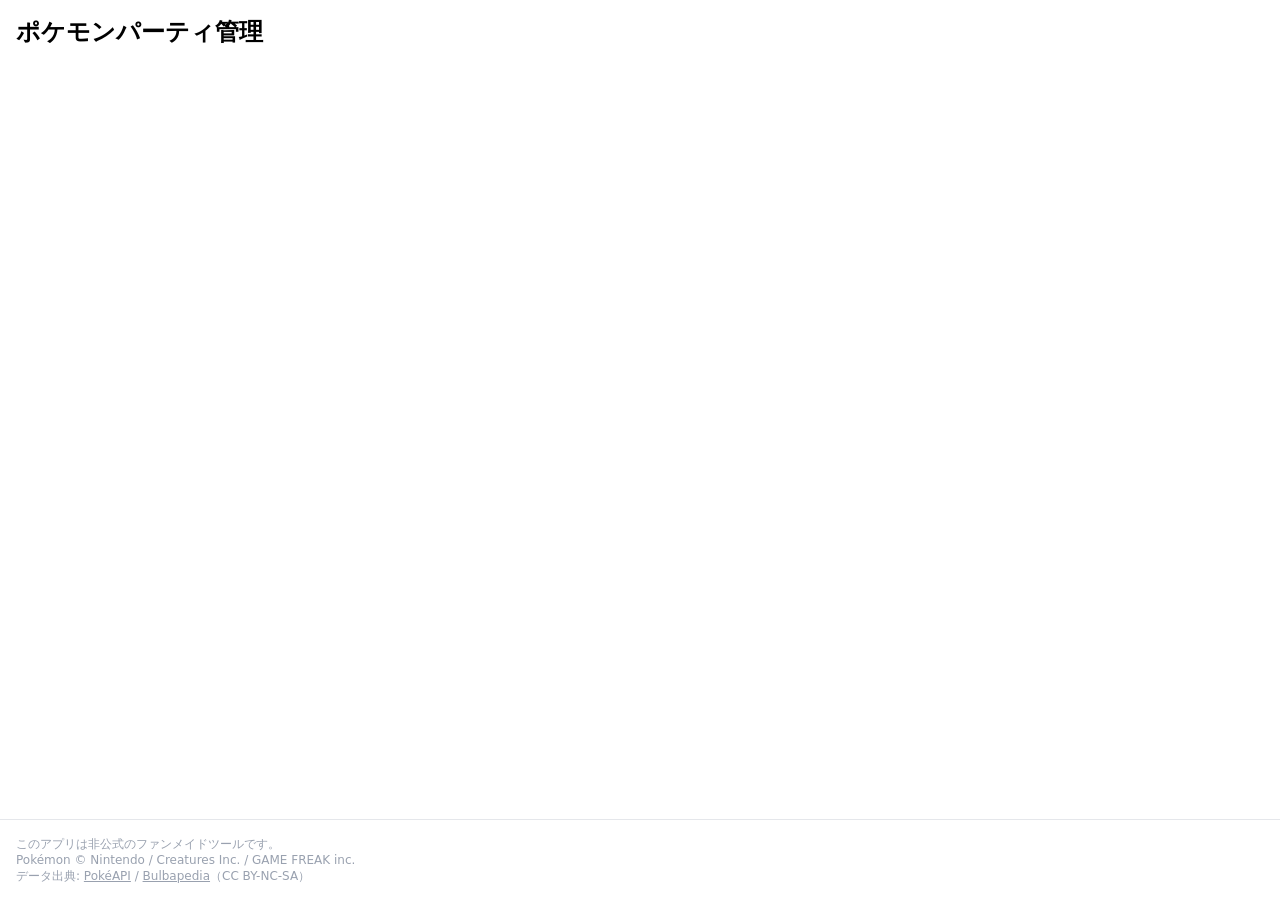
==== index.html @ 891cd475 "Initial deploy: SvelteKit hello world + credit footer Co-Authored-By: Claude Sonnet 4.6 <noreply@ant" ====
<!doctype html>
<html lang="ja">
  <head>
    <meta charset="utf-8" />
    <link rel="icon" href="./favicon.png" />
    <meta name="viewport" content="width=device-width, initial-scale=1" />
    <link href="./_app/immutable/entry/start.Ca8n5H7w.js" rel="modulepreload">
		<link href="./_app/immutable/chunks/Bm3f6hQY.js" rel="modulepreload">
		<link href="./_app/immutable/chunks/BoyJjPm4.js" rel="modulepreload">
		<link href="./_app/immutable/chunks/BoLmkAbQ.js" rel="modulepreload">
		<link href="./_app/immutable/entry/app.BI3iwp5c.js" rel="modulepreload">
		<link href="./_app/immutable/chunks/DohWRPg2.js" rel="modulepreload">
		<link href="./_app/immutable/chunks/BWHhM1iE.js" rel="modulepreload">
		<link href="./_app/immutable/chunks/CtkE3022.js" rel="modulepreload">
		<link href="./_app/immutable/nodes/0.BMDrkepd.js" rel="modulepreload">
		<link href="./_app/immutable/nodes/2.Blhw8wMN.js" rel="modulepreload">
		
		<link href="./_app/immutable/assets/0.DKjUHxlL.css" rel="stylesheet">
  </head>
  <body data-sveltekit-preload-data="hover">
    <div style="display: contents"><!--[--><!--[0--><!--[--><div class="min-h-screen flex flex-col"><main class="flex-1"><!--[--><h1 class="text-2xl font-bold p-4">ポケモンパーティ管理</h1><!--]--><!----></main> <footer class="text-xs text-gray-400 p-4 border-t border-gray-200"><p>このアプリは非公式のファンメイドツールです。</p> <p>Pokémon © Nintendo / Creatures Inc. / GAME FREAK inc.</p> <p>データ出典: <a href="https://pokeapi.co" class="underline">PokéAPI</a> / <a href="https://bulbapedia.bulbagarden.net" class="underline">Bulbapedia</a>（CC BY-NC-SA）</p></footer></div><!--]--><!--]--> <!--[-1--><!--]--><!--]-->
			
			<script>
				{
					__sveltekit_1j7okwh = {
						base: new URL(".", location).pathname.slice(0, -1),
						assets: "/pokemon-party"
					};

					const element = document.currentScript.parentElement;

					Promise.all([
						import("./_app/immutable/entry/start.Ca8n5H7w.js"),
						import("./_app/immutable/entry/app.BI3iwp5c.js")
					]).then(([kit, app]) => {
						kit.start(app, element, {
							node_ids: [0, 2],
							data: [null,null],
							form: null,
							error: null
						});
					});
				}
			</script>
		</div>
  </body>
</html>
---- _app/immutable/assets/0.DKjUHxlL.css ----
/*! tailwindcss v4.3.0 | MIT License | https://tailwindcss.com */@layer properties{@supports (((-webkit-hyphens:none)) and (not (margin-trim:inline))) or ((-moz-orient:inline) and (not (color:rgb(from red r g b)))){*,:before,:after,::backdrop{--tw-rotate-x:initial;--tw-rotate-y:initial;--tw-rotate-z:initial;--tw-skew-x:initial;--tw-skew-y:initial;--tw-border-style:solid;--tw-font-weight:initial;--tw-shadow:0 0 #0000;--tw-shadow-color:initial;--tw-shadow-alpha:100%;--tw-inset-shadow:0 0 #0000;--tw-inset-shadow-color:initial;--tw-inset-shadow-alpha:100%;--tw-ring-color:initial;--tw-ring-shadow:0 0 #0000;--tw-inset-ring-color:initial;--tw-inset-ring-shadow:0 0 #0000;--tw-ring-inset:initial;--tw-ring-offset-width:0px;--tw-ring-offset-color:#fff;--tw-ring-offset-shadow:0 0 #0000;--tw-outline-style:solid;--tw-blur:initial;--tw-brightness:initial;--tw-contrast:initial;--tw-grayscale:initial;--tw-hue-rotate:initial;--tw-invert:initial;--tw-opacity:initial;--tw-saturate:initial;--tw-sepia:initial;--tw-drop-shadow:initial;--tw-drop-shadow-color:initial;--tw-drop-shadow-alpha:100%;--tw-drop-shadow-size:initial}}}@layer theme{:root,:host{--font-sans:ui-sans-serif, system-ui, sans-serif, "Apple Color Emoji", "Segoe UI Emoji", "Segoe UI Symbol", "Noto Color Emoji";--font-mono:ui-monospace, SFMono-Regular, Menlo, Monaco, Consolas, "Liberation Mono", "Courier New", monospace;--color-gray-200:oklch(92.8% .006 264.531);--color-gray-400:oklch(70.7% .022 261.325);--spacing:.25rem;--text-xs:.75rem;--text-xs--line-height:calc(1 / .75);--text-2xl:1.5rem;--text-2xl--line-height:calc(2 / 1.5);--font-weight-bold:700;--default-transition-duration:.15s;--default-transition-timing-function:cubic-bezier(.4, 0, .2, 1);--default-font-family:var(--font-sans);--default-mono-font-family:var(--font-mono)}}@layer base{*,:after,:before,::backdrop{box-sizing:border-box;border:0 solid;margin:0;padding:0}::file-selector-button{box-sizing:border-box;border:0 solid;margin:0;padding:0}html,:host{-webkit-text-size-adjust:100%;-moz-tab-size:4;tab-size:4;line-height:1.5;font-family:var(--default-font-family,ui-sans-serif, system-ui, sans-serif, "Apple Color Emoji", "Segoe UI Emoji", "Segoe UI Symbol", "Noto Color Emoji");font-feature-settings:var(--default-font-feature-settings,normal);font-variation-settings:var(--default-font-variation-settings,normal);-webkit-tap-highlight-color:transparent}hr{height:0;color:inherit;border-top-width:1px}abbr:where([title]){-webkit-text-decoration:underline dotted;text-decoration:underline dotted}h1,h2,h3,h4,h5,h6{font-size:inherit;font-weight:inherit}a{color:inherit;-webkit-text-decoration:inherit;text-decoration:inherit}b,strong{font-weight:bolder}code,kbd,samp,pre{font-family:var(--default-mono-font-family,ui-monospace, SFMono-Regular, Menlo, Monaco, Consolas, "Liberation Mono", "Courier New", monospace);font-feature-settings:var(--default-mono-font-feature-settings,normal);font-variation-settings:var(--default-mono-font-variation-settings,normal);font-size:1em}small{font-size:80%}sub,sup{vertical-align:baseline;font-size:75%;line-height:0;position:relative}sub{bottom:-.25em}sup{top:-.5em}table{text-indent:0;border-color:inherit;border-collapse:collapse}:-moz-focusring{outline:auto}progress{vertical-align:baseline}summary{display:list-item}ol,ul,menu{list-style:none}img,svg,video,canvas,audio,iframe,embed,object{vertical-align:middle;display:block}img,video{max-width:100%;height:auto}button,input,select,optgroup,textarea{font:inherit;font-feature-settings:inherit;font-variation-settings:inherit;letter-spacing:inherit;color:inherit;opacity:1;background-color:#0000;border-radius:0}::file-selector-button{font:inherit;font-feature-settings:inherit;font-variation-settings:inherit;letter-spacing:inherit;color:inherit;opacity:1;background-color:#0000;border-radius:0}:where(select:is([multiple],[size])) optgroup{font-weight:bolder}:where(select:is([multiple],[size])) optgroup option{padding-inline-start:20px}::file-selector-button{margin-inline-end:4px}::placeholder{opacity:1}@supports (not ((-webkit-appearance:-apple-pay-button))) or (contain-intrinsic-size:1px){::placeholder{color:currentColor}@supports (color:color-mix(in lab,red,red)){::placeholder{color:color-mix(in oklab,currentcolor 50%,transparent)}}}textarea{resize:vertical}::-webkit-search-decoration{-webkit-appearance:none}::-webkit-date-and-time-value{min-height:1lh;text-align:inherit}::-webkit-datetime-edit{display:inline-flex}::-webkit-datetime-edit-fields-wrapper{padding:0}::-webkit-datetime-edit{padding-block:0}::-webkit-datetime-edit-year-field{padding-block:0}::-webkit-datetime-edit-month-field{padding-block:0}::-webkit-datetime-edit-day-field{padding-block:0}::-webkit-datetime-edit-hour-field{padding-block:0}::-webkit-datetime-edit-minute-field{padding-block:0}::-webkit-datetime-edit-second-field{padding-block:0}::-webkit-datetime-edit-millisecond-field{padding-block:0}::-webkit-datetime-edit-meridiem-field{padding-block:0}::-webkit-calendar-picker-indicator{line-height:1}:-moz-ui-invalid{box-shadow:none}button,input:where([type=button],[type=reset],[type=submit]){-webkit-appearance:button;-moz-appearance:button;appearance:button}::file-selector-button{-webkit-appearance:button;-moz-appearance:button;appearance:button}::-webkit-inner-spin-button{height:auto}::-webkit-outer-spin-button{height:auto}[hidden]:where(:not([hidden=until-found])){display:none!important}}@layer components;@layer utilities{.collapse{visibility:collapse}.invisible{visibility:hidden}.visible{visibility:visible}.absolute{position:absolute}.fixed{position:fixed}.relative{position:relative}.static{position:static}.sticky{position:sticky}.block{display:block}.contents{display:contents}.flex{display:flex}.hidden{display:none}.table{display:table}.min-h-screen{min-height:100vh}.flex-1{flex:1}.shrink{flex-shrink:1}.grow{flex-grow:1}.transform{transform:var(--tw-rotate-x,) var(--tw-rotate-y,) var(--tw-rotate-z,) var(--tw-skew-x,) var(--tw-skew-y,)}.flex-col{flex-direction:column}.rounded{border-radius:.25rem}.border{border-style:var(--tw-border-style);border-width:1px}.border-t{border-top-style:var(--tw-border-style);border-top-width:1px}.border-gray-200{border-color:var(--color-gray-200)}.p-4{padding:calc(var(--spacing) * 4)}.text-2xl{font-size:var(--text-2xl);line-height:var(--tw-leading,var(--text-2xl--line-height))}.text-xs{font-size:var(--text-xs);line-height:var(--tw-leading,var(--text-xs--line-height))}.font-bold{--tw-font-weight:var(--font-weight-bold);font-weight:var(--font-weight-bold)}.text-gray-400{color:var(--color-gray-400)}.lowercase{text-transform:lowercase}.underline{text-decoration-line:underline}.shadow{--tw-shadow:0 1px 3px 0 var(--tw-shadow-color,#0000001a), 0 1px 2px -1px var(--tw-shadow-color,#0000001a);box-shadow:var(--tw-inset-shadow),var(--tw-inset-ring-shadow),var(--tw-ring-offset-shadow),var(--tw-ring-shadow),var(--tw-shadow)}.ring{--tw-ring-shadow:var(--tw-ring-inset,) 0 0 0 calc(1px + var(--tw-ring-offset-width)) var(--tw-ring-color,currentcolor);box-shadow:var(--tw-inset-shadow),var(--tw-inset-ring-shadow),var(--tw-ring-offset-shadow),var(--tw-ring-shadow),var(--tw-shadow)}.outline{outline-style:var(--tw-outline-style);outline-width:1px}.filter{filter:var(--tw-blur,) var(--tw-brightness,) var(--tw-contrast,) var(--tw-grayscale,) var(--tw-hue-rotate,) var(--tw-invert,) var(--tw-saturate,) var(--tw-sepia,) var(--tw-drop-shadow,)}.transition{transition-property:color,background-color,border-color,outline-color,text-decoration-color,fill,stroke,--tw-gradient-from,--tw-gradient-via,--tw-gradient-to,opacity,box-shadow,transform,translate,scale,rotate,filter,-webkit-backdrop-filter,backdrop-filter,display,content-visibility,overlay,pointer-events;transition-timing-function:var(--tw-ease,var(--default-transition-timing-function));transition-duration:var(--tw-duration,var(--default-transition-duration))}}@property --tw-rotate-x{syntax:"*";inherits:false}@property --tw-rotate-y{syntax:"*";inherits:false}@property --tw-rotate-z{syntax:"*";inherits:false}@property --tw-skew-x{syntax:"*";inherits:false}@property --tw-skew-y{syntax:"*";inherits:false}@property --tw-border-style{syntax:"*";inherits:false;initial-value:solid}@property --tw-font-weight{syntax:"*";inherits:false}@property --tw-shadow{syntax:"*";inherits:false;initial-value:0 0 #0000}@property --tw-shadow-color{syntax:"*";inherits:false}@property --tw-shadow-alpha{syntax:"<percentage>";inherits:false;initial-value:100%}@property --tw-inset-shadow{syntax:"*";inherits:false;initial-value:0 0 #0000}@property --tw-inset-shadow-color{syntax:"*";inherits:false}@property --tw-inset-shadow-alpha{syntax:"<percentage>";inherits:false;initial-value:100%}@property --tw-ring-color{syntax:"*";inherits:false}@property --tw-ring-shadow{syntax:"*";inherits:false;initial-value:0 0 #0000}@property --tw-inset-ring-color{syntax:"*";inherits:false}@property --tw-inset-ring-shadow{syntax:"*";inherits:false;initial-value:0 0 #0000}@property --tw-ring-inset{syntax:"*";inherits:false}@property --tw-ring-offset-width{syntax:"<length>";inherits:false;initial-value:0}@property --tw-ring-offset-color{syntax:"*";inherits:false;initial-value:#fff}@property --tw-ring-offset-shadow{syntax:"*";inherits:false;initial-value:0 0 #0000}@property --tw-outline-style{syntax:"*";inherits:false;initial-value:solid}@property --tw-blur{syntax:"*";inherits:false}@property --tw-brightness{syntax:"*";inherits:false}@property --tw-contrast{syntax:"*";inherits:false}@property --tw-grayscale{syntax:"*";inherits:false}@property --tw-hue-rotate{syntax:"*";inherits:false}@property --tw-invert{syntax:"*";inherits:false}@property --tw-opacity{syntax:"*";inherits:false}@property --tw-saturate{syntax:"*";inherits:false}@property --tw-sepia{syntax:"*";inherits:false}@property --tw-drop-shadow{syntax:"*";inherits:false}@property --tw-drop-shadow-color{syntax:"*";inherits:false}@property --tw-drop-shadow-alpha{syntax:"<percentage>";inherits:false;initial-value:100%}@property --tw-drop-shadow-size{syntax:"*";inherits:false}
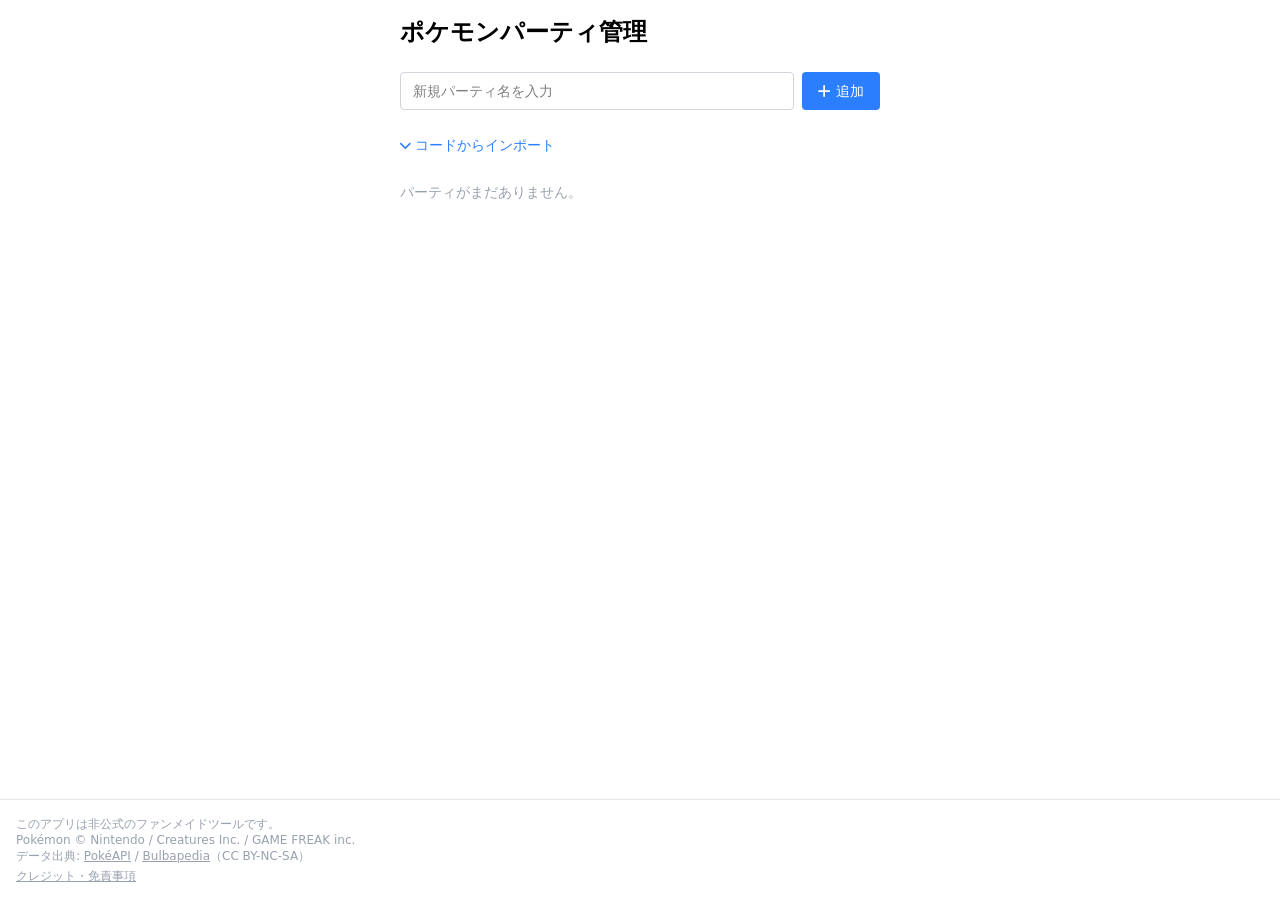
==== commit fce66e31: "deploy: フェーズ9〜13の成果物を反映（PWA・共有コード・Font Awesome・進化入替など） Co-Authored-By: Claude Sonnet 4.6 <noreply@an" ====
--- a/index.html
+++ b/index.html
@@ -4,25 +4,35 @@
     <meta charset="utf-8" />
     <link rel="icon" href="./favicon.png" />
     <meta name="viewport" content="width=device-width, initial-scale=1" />
-    <link href="./_app/immutable/entry/start.Ca8n5H7w.js" rel="modulepreload">
-		<link href="./_app/immutable/chunks/Bm3f6hQY.js" rel="modulepreload">
-		<link href="./_app/immutable/chunks/BoyJjPm4.js" rel="modulepreload">
-		<link href="./_app/immutable/chunks/BoLmkAbQ.js" rel="modulepreload">
-		<link href="./_app/immutable/entry/app.BI3iwp5c.js" rel="modulepreload">
-		<link href="./_app/immutable/chunks/DohWRPg2.js" rel="modulepreload">
-		<link href="./_app/immutable/chunks/BWHhM1iE.js" rel="modulepreload">
-		<link href="./_app/immutable/chunks/CtkE3022.js" rel="modulepreload">
-		<link href="./_app/immutable/nodes/0.BMDrkepd.js" rel="modulepreload">
-		<link href="./_app/immutable/nodes/2.Blhw8wMN.js" rel="modulepreload">
+    <meta name="theme-color" content="#334155" />
+    <meta name="apple-mobile-web-app-capable" content="yes" />
+    <meta name="apple-mobile-web-app-status-bar-style" content="black-translucent" />
+    <link rel="apple-touch-icon" href="./icons/icon-192.png" />
+    <link href="./_app/immutable/entry/start.B4Yqh7X5.js" rel="modulepreload">
+		<link href="./_app/immutable/chunks/DWzMWbuK.js" rel="modulepreload">
+		<link href="./_app/immutable/chunks/BB6EgV5l.js" rel="modulepreload">
+		<link href="./_app/immutable/chunks/Bfgpt-vP.js" rel="modulepreload">
+		<link href="./_app/immutable/entry/app.DHEpkfDt.js" rel="modulepreload">
+		<link href="./_app/immutable/chunks/Dp1pzeXC.js" rel="modulepreload">
+		<link href="./_app/immutable/chunks/DumGn5VE.js" rel="modulepreload">
+		<link href="./_app/immutable/chunks/sUdWRYo1.js" rel="modulepreload">
+		<link href="./_app/immutable/chunks/CMowqtNq.js" rel="modulepreload">
+		<link href="./_app/immutable/chunks/_9dPQMpe.js" rel="modulepreload">
+		<link href="./_app/immutable/nodes/0.Dj7krSC-.js" rel="modulepreload">
+		<link href="./_app/immutable/chunks/CLM0D1ht.js" rel="modulepreload">
+		<link href="./_app/immutable/nodes/2.N3tWP-Ko.js" rel="modulepreload">
+		<link href="./_app/immutable/chunks/BycEbQJO.js" rel="modulepreload">
+		<link href="./_app/immutable/chunks/Br_lvD5x.js" rel="modulepreload">
 		
-		<link href="./_app/immutable/assets/0.DKjUHxlL.css" rel="stylesheet">
+		<link href="./_app/immutable/assets/0.BM6urjuC.css" rel="stylesheet">
+		<link href="./_app/immutable/assets/index.ZJaHuitq.css" rel="stylesheet">
   </head>
   <body data-sveltekit-preload-data="hover">
-    <div style="display: contents"><!--[--><!--[0--><!--[--><div class="min-h-screen flex flex-col"><main class="flex-1"><!--[--><h1 class="text-2xl font-bold p-4">ポケモンパーティ管理</h1><!--]--><!----></main> <footer class="text-xs text-gray-400 p-4 border-t border-gray-200"><p>このアプリは非公式のファンメイドツールです。</p> <p>Pokémon © Nintendo / Creatures Inc. / GAME FREAK inc.</p> <p>データ出典: <a href="https://pokeapi.co" class="underline">PokéAPI</a> / <a href="https://bulbapedia.bulbagarden.net" class="underline">Bulbapedia</a>（CC BY-NC-SA）</p></footer></div><!--]--><!--]--> <!--[-1--><!--]--><!--]-->
+    <div style="display: contents"><!--[--><!--[0--><!--[--><div class="min-h-screen flex flex-col"><main class="flex-1"><!--[--><div class="p-4 max-w-lg mx-auto"><h1 class="text-2xl font-bold mb-6">ポケモンパーティ管理</h1> <div class="flex gap-2 mb-6"><input type="text" value="" placeholder="新規パーティ名を入力" class="flex-1 border border-gray-300 rounded px-3 py-2 text-sm"/> <button class="bg-blue-500 text-white px-4 py-2 rounded text-sm hover:bg-blue-600 inline-flex items-center gap-1.5"><!--[0--><svg class="svelte-fa svelte-fa-base  svelte-q6zoq1" viewBox="0 0 448 512" aria-hidden="true" role="img" xmlns="http://www.w3.org/2000/svg"><!--[-1--><!--]--><g transform="translate(224 256)" transform-origin="112 0" class="svelte-q6zoq1"><g transform="translate(0,0) scale(1,1)" class="svelte-q6zoq1"><!--[0--><path d="M256 64c0-17.7-14.3-32-32-32s-32 14.3-32 32l0 160-160 0c-17.7 0-32 14.3-32 32s14.3 32 32 32l160 0 0 160c0 17.7 14.3 32 32 32s32-14.3 32-32l0-160 160 0c17.7 0 32-14.3 32-32s-14.3-32-32-32l-160 0 0-160z" fill="currentColor" transform="translate(-224 -256)" class="svelte-q6zoq1"></path><!--]--></g></g></svg><!--]--><!----> 追加</button></div> <div class="mb-6"><button class="text-sm text-blue-500 hover:underline inline-flex items-center gap-1"><!--[0--><svg class="svelte-fa svelte-fa-base  svelte-q6zoq1 svelte-fa-size-sm" viewBox="0 0 448 512" aria-hidden="true" role="img" xmlns="http://www.w3.org/2000/svg"><!--[-1--><!--]--><g transform="translate(224 256)" transform-origin="112 0" class="svelte-q6zoq1"><g transform="translate(0,0) scale(1,1)" class="svelte-q6zoq1"><!--[0--><path d="M201.4 406.6c12.5 12.5 32.8 12.5 45.3 0l192-192c12.5-12.5 12.5-32.8 0-45.3s-32.8-12.5-45.3 0L224 338.7 54.6 169.4c-12.5-12.5-32.8-12.5-45.3 0s-12.5 32.8 0 45.3l192 192z" fill="currentColor" transform="translate(-224 -256)" class="svelte-q6zoq1"></path><!--]--></g></g></svg><!--]--><!----> コードからインポート</button> <!--[-1--><!--]--></div> <!--[0--><p class="text-gray-400 text-sm">パーティがまだありません。</p><!--]--></div><!--]--><!----></main> <footer class="text-xs text-gray-400 p-4 border-t border-gray-200"><p>このアプリは非公式のファンメイドツールです。</p> <p>Pokémon © Nintendo / Creatures Inc. / GAME FREAK inc.</p> <p>データ出典: <a href="https://pokeapi.co" class="underline">PokéAPI</a> / <a href="https://bulbapedia.bulbagarden.net" class="underline">Bulbapedia</a>（CC BY-NC-SA）</p> <p class="mt-1"><a href="./about" class="underline">クレジット・免責事項</a></p></footer></div> <!--[-1--><!--]--><!----><!--]--><!--]--> <!--[-1--><!--]--><!--]-->
 			
 			<script>
 				{
-					__sveltekit_1j7okwh = {
+					__sveltekit_fk1hge = {
 						base: new URL(".", location).pathname.slice(0, -1),
 						assets: "/pokemon-party"
 					};
@@ -30,8 +40,8 @@
 					const element = document.currentScript.parentElement;
 
 					Promise.all([
-						import("./_app/immutable/entry/start.Ca8n5H7w.js"),
-						import("./_app/immutable/entry/app.BI3iwp5c.js")
+						import("./_app/immutable/entry/start.B4Yqh7X5.js"),
+						import("./_app/immutable/entry/app.DHEpkfDt.js")
 					]).then(([kit, app]) => {
 						kit.start(app, element, {
 							node_ids: [0, 2],
--- a/_app/immutable/assets/0.BM6urjuC.css
+++ b/_app/immutable/assets/0.BM6urjuC.css
@@ -0,0 +1 @@
+/*! tailwindcss v4.3.0 | MIT License | https://tailwindcss.com */@layer properties{@supports (((-webkit-hyphens:none)) and (not (margin-trim:inline))) or ((-moz-orient:inline) and (not (color:rgb(from red r g b)))){*,:before,:after,::backdrop{--tw-rotate-x:initial;--tw-rotate-y:initial;--tw-rotate-z:initial;--tw-skew-x:initial;--tw-skew-y:initial;--tw-space-y-reverse:0;--tw-divide-y-reverse:0;--tw-border-style:solid;--tw-font-weight:initial;--tw-shadow:0 0 #0000;--tw-shadow-color:initial;--tw-shadow-alpha:100%;--tw-inset-shadow:0 0 #0000;--tw-inset-shadow-color:initial;--tw-inset-shadow-alpha:100%;--tw-ring-color:initial;--tw-ring-shadow:0 0 #0000;--tw-inset-ring-color:initial;--tw-inset-ring-shadow:0 0 #0000;--tw-ring-inset:initial;--tw-ring-offset-width:0px;--tw-ring-offset-color:#fff;--tw-ring-offset-shadow:0 0 #0000;--tw-outline-style:solid;--tw-blur:initial;--tw-brightness:initial;--tw-contrast:initial;--tw-grayscale:initial;--tw-hue-rotate:initial;--tw-invert:initial;--tw-opacity:initial;--tw-saturate:initial;--tw-sepia:initial;--tw-drop-shadow:initial;--tw-drop-shadow-color:initial;--tw-drop-shadow-alpha:100%;--tw-drop-shadow-size:initial}}}@layer theme{:root,:host{--font-sans:ui-sans-serif, system-ui, sans-serif, "Apple Color Emoji", "Segoe UI Emoji", "Segoe UI Symbol", "Noto Color Emoji";--font-mono:ui-monospace, SFMono-Regular, Menlo, Monaco, Consolas, "Liberation Mono", "Courier New", monospace;--color-red-50:oklch(97.1% .013 17.38);--color-red-200:oklch(88.5% .062 18.334);--color-red-400:oklch(70.4% .191 22.216);--color-red-500:oklch(63.7% .237 25.331);--color-red-600:oklch(57.7% .245 27.325);--color-red-700:oklch(50.5% .213 27.518);--color-orange-50:oklch(98% .016 73.684);--color-orange-200:oklch(90.1% .076 70.697);--color-orange-500:oklch(70.5% .213 47.604);--color-green-500:oklch(72.3% .219 149.579);--color-green-600:oklch(62.7% .194 149.214);--color-green-700:oklch(52.7% .154 150.069);--color-blue-400:oklch(70.7% .165 254.624);--color-blue-500:oklch(62.3% .214 259.815);--color-blue-600:oklch(54.6% .245 262.881);--color-slate-300:oklch(86.9% .022 252.894);--color-slate-700:oklch(37.2% .044 257.287);--color-gray-50:oklch(98.5% .002 247.839);--color-gray-100:oklch(96.7% .003 264.542);--color-gray-200:oklch(92.8% .006 264.531);--color-gray-300:oklch(87.2% .01 258.338);--color-gray-400:oklch(70.7% .022 261.325);--color-gray-500:oklch(55.1% .027 264.364);--color-gray-600:oklch(44.6% .03 256.802);--color-gray-700:oklch(37.3% .034 259.733);--color-black:#000;--color-white:#fff;--spacing:.25rem;--container-sm:24rem;--container-lg:32rem;--text-xs:.75rem;--text-xs--line-height:calc(1 / .75);--text-sm:.875rem;--text-sm--line-height:calc(1.25 / .875);--text-base:1rem;--text-base--line-height: 1.5 ;--text-xl:1.25rem;--text-xl--line-height:calc(1.75 / 1.25);--text-2xl:1.5rem;--text-2xl--line-height:calc(2 / 1.5);--font-weight-normal:400;--font-weight-medium:500;--font-weight-semibold:600;--font-weight-bold:700;--radius-lg:.5rem;--default-transition-duration:.15s;--default-transition-timing-function:cubic-bezier(.4, 0, .2, 1);--default-font-family:var(--font-sans);--default-mono-font-family:var(--font-mono)}}@layer base{*,:after,:before,::backdrop{box-sizing:border-box;border:0 solid;margin:0;padding:0}::file-selector-button{box-sizing:border-box;border:0 solid;margin:0;padding:0}html,:host{-webkit-text-size-adjust:100%;-moz-tab-size:4;tab-size:4;line-height:1.5;font-family:var(--default-font-family,ui-sans-serif, system-ui, sans-serif, "Apple Color Emoji", "Segoe UI Emoji", "Segoe UI Symbol", "Noto Color Emoji");font-feature-settings:var(--default-font-feature-settings,normal);font-variation-settings:var(--default-font-variation-settings,normal);-webkit-tap-highlight-color:transparent}hr{height:0;color:inherit;border-top-width:1px}abbr:where([title]){-webkit-text-decoration:underline dotted;text-decoration:underline dotted}h1,h2,h3,h4,h5,h6{font-size:inherit;font-weight:inherit}a{color:inherit;-webkit-text-decoration:inherit;text-decoration:inherit}b,strong{font-weight:bolder}code,kbd,samp,pre{font-family:var(--default-mono-font-family,ui-monospace, SFMono-Regular, Menlo, Monaco, Consolas, "Liberation Mono", "Courier New", monospace);font-feature-settings:var(--default-mono-font-feature-settings,normal);font-variation-settings:var(--default-mono-font-variation-settings,normal);font-size:1em}small{font-size:80%}sub,sup{vertical-align:baseline;font-size:75%;line-height:0;position:relative}sub{bottom:-.25em}sup{top:-.5em}table{text-indent:0;border-color:inherit;border-collapse:collapse}:-moz-focusring{outline:auto}progress{vertical-align:baseline}summary{display:list-item}ol,ul,menu{list-style:none}img,svg,video,canvas,audio,iframe,embed,object{vertical-align:middle;display:block}img,video{max-width:100%;height:auto}button,input,select,optgroup,textarea{font:inherit;font-feature-settings:inherit;font-variation-settings:inherit;letter-spacing:inherit;color:inherit;opacity:1;background-color:#0000;border-radius:0}::file-selector-button{font:inherit;font-feature-settings:inherit;font-variation-settings:inherit;letter-spacing:inherit;color:inherit;opacity:1;background-color:#0000;border-radius:0}:where(select:is([multiple],[size])) optgroup{font-weight:bolder}:where(select:is([multiple],[size])) optgroup option{padding-inline-start:20px}::file-selector-button{margin-inline-end:4px}::placeholder{opacity:1}@supports (not ((-webkit-appearance:-apple-pay-button))) or (contain-intrinsic-size:1px){::placeholder{color:currentColor}@supports (color:color-mix(in lab,red,red)){::placeholder{color:color-mix(in oklab,currentcolor 50%,transparent)}}}textarea{resize:vertical}::-webkit-search-decoration{-webkit-appearance:none}::-webkit-date-and-time-value{min-height:1lh;text-align:inherit}::-webkit-datetime-edit{display:inline-flex}::-webkit-datetime-edit-fields-wrapper{padding:0}::-webkit-datetime-edit{padding-block:0}::-webkit-datetime-edit-year-field{padding-block:0}::-webkit-datetime-edit-month-field{padding-block:0}::-webkit-datetime-edit-day-field{padding-block:0}::-webkit-datetime-edit-hour-field{padding-block:0}::-webkit-datetime-edit-minute-field{padding-block:0}::-webkit-datetime-edit-second-field{padding-block:0}::-webkit-datetime-edit-millisecond-field{padding-block:0}::-webkit-datetime-edit-meridiem-field{padding-block:0}::-webkit-calendar-picker-indicator{line-height:1}:-moz-ui-invalid{box-shadow:none}button,input:where([type=button],[type=reset],[type=submit]){-webkit-appearance:button;-moz-appearance:button;appearance:button}::file-selector-button{-webkit-appearance:button;-moz-appearance:button;appearance:button}::-webkit-inner-spin-button{height:auto}::-webkit-outer-spin-button{height:auto}[hidden]:where(:not([hidden=until-found])){display:none!important}}@layer components;@layer utilities{.collapse{visibility:collapse}.invisible{visibility:hidden}.visible{visibility:visible}.absolute{position:absolute}.fixed{position:fixed}.relative{position:relative}.static{position:static}.sticky{position:sticky}.inset-0{inset:calc(var(--spacing) * 0)}.inset-x-4{inset-inline:calc(var(--spacing) * 4)}.bottom-4{bottom:calc(var(--spacing) * 4)}.z-40{z-index:40}.z-50{z-index:50}.mx-auto{margin-inline:auto}.mt-1{margin-top:calc(var(--spacing) * 1)}.mt-2{margin-top:calc(var(--spacing) * 2)}.mt-3{margin-top:calc(var(--spacing) * 3)}.mt-4{margin-top:calc(var(--spacing) * 4)}.mt-6{margin-top:calc(var(--spacing) * 6)}.mb-0\.5{margin-bottom:calc(var(--spacing) * .5)}.mb-1{margin-bottom:calc(var(--spacing) * 1)}.mb-2{margin-bottom:calc(var(--spacing) * 2)}.mb-3{margin-bottom:calc(var(--spacing) * 3)}.mb-6{margin-bottom:calc(var(--spacing) * 6)}.ml-1{margin-left:calc(var(--spacing) * 1)}.ml-2{margin-left:calc(var(--spacing) * 2)}.ml-4{margin-left:calc(var(--spacing) * 4)}.block{display:block}.contents{display:contents}.flex{display:flex}.hidden{display:none}.inline-block{display:inline-block}.inline-flex{display:inline-flex}.table{display:table}.h-7{height:calc(var(--spacing) * 7)}.max-h-\[70vh\]{max-height:70vh}.max-h-\[75vh\]{max-height:75vh}.min-h-screen{min-height:100vh}.w-8{width:calc(var(--spacing) * 8)}.w-10{width:calc(var(--spacing) * 10)}.w-12{width:calc(var(--spacing) * 12)}.w-14{width:calc(var(--spacing) * 14)}.w-full{width:100%}.max-w-lg{max-width:var(--container-lg)}.max-w-sm{max-width:var(--container-sm)}.flex-1{flex:1}.shrink{flex-shrink:1}.shrink-0{flex-shrink:0}.grow{flex-grow:1}.transform{transform:var(--tw-rotate-x,) var(--tw-rotate-y,) var(--tw-rotate-z,) var(--tw-skew-x,) var(--tw-skew-y,)}.flex-col{flex-direction:column}.flex-wrap{flex-wrap:wrap}.items-center{align-items:center}.items-start{align-items:flex-start}.justify-between{justify-content:space-between}.justify-center{justify-content:center}.gap-0\.5{gap:calc(var(--spacing) * .5)}.gap-1{gap:calc(var(--spacing) * 1)}.gap-1\.5{gap:calc(var(--spacing) * 1.5)}.gap-2{gap:calc(var(--spacing) * 2)}:where(.space-y-0\.5>:not(:last-child)){--tw-space-y-reverse:0;margin-block-start:calc(calc(var(--spacing) * .5) * var(--tw-space-y-reverse));margin-block-end:calc(calc(var(--spacing) * .5) * calc(1 - var(--tw-space-y-reverse)))}:where(.space-y-2>:not(:last-child)){--tw-space-y-reverse:0;margin-block-start:calc(calc(var(--spacing) * 2) * var(--tw-space-y-reverse));margin-block-end:calc(calc(var(--spacing) * 2) * calc(1 - var(--tw-space-y-reverse)))}:where(.divide-y>:not(:last-child)){--tw-divide-y-reverse:0;border-bottom-style:var(--tw-border-style);border-top-style:var(--tw-border-style);border-top-width:calc(1px * var(--tw-divide-y-reverse));border-bottom-width:calc(1px * calc(1 - var(--tw-divide-y-reverse)))}:where(.divide-gray-100>:not(:last-child)){border-color:var(--color-gray-100)}.overflow-y-auto{overflow-y:auto}.rounded{border-radius:.25rem}.rounded-lg{border-radius:var(--radius-lg)}.border{border-style:var(--tw-border-style);border-width:1px}.border-t{border-top-style:var(--tw-border-style);border-top-width:1px}.border-b{border-bottom-style:var(--tw-border-style);border-bottom-width:1px}.border-blue-400{border-color:var(--color-blue-400)}.border-gray-100{border-color:var(--color-gray-100)}.border-gray-200{border-color:var(--color-gray-200)}.border-gray-300{border-color:var(--color-gray-300)}.border-orange-200{border-color:var(--color-orange-200)}.border-red-200{border-color:var(--color-red-200)}.bg-black\/40{background-color:#0006}@supports (color:color-mix(in lab,red,red)){.bg-black\/40{background-color:color-mix(in oklab,var(--color-black) 40%,transparent)}}.bg-blue-500{background-color:var(--color-blue-500)}.bg-green-500{background-color:var(--color-green-500)}.bg-orange-50{background-color:var(--color-orange-50)}.bg-red-50{background-color:var(--color-red-50)}.bg-slate-700{background-color:var(--color-slate-700)}.bg-white{background-color:var(--color-white)}.p-0\.5{padding:calc(var(--spacing) * .5)}.p-1{padding:calc(var(--spacing) * 1)}.p-4{padding:calc(var(--spacing) * 4)}.px-1{padding-inline:calc(var(--spacing) * 1)}.px-1\.5{padding-inline:calc(var(--spacing) * 1.5)}.px-2{padding-inline:calc(var(--spacing) * 2)}.px-3{padding-inline:calc(var(--spacing) * 3)}.px-4{padding-inline:calc(var(--spacing) * 4)}.py-0\.5{padding-block:calc(var(--spacing) * .5)}.py-1{padding-block:calc(var(--spacing) * 1)}.py-1\.5{padding-block:calc(var(--spacing) * 1.5)}.py-2{padding-block:calc(var(--spacing) * 2)}.py-2\.5{padding-block:calc(var(--spacing) * 2.5)}.py-3{padding-block:calc(var(--spacing) * 3)}.py-6{padding-block:calc(var(--spacing) * 6)}.pt-0\.5{padding-top:calc(var(--spacing) * .5)}.pt-16{padding-top:calc(var(--spacing) * 16)}.pt-20{padding-top:calc(var(--spacing) * 20)}.pl-1{padding-left:calc(var(--spacing) * 1)}.text-center{text-align:center}.text-left{text-align:left}.font-mono{font-family:var(--font-mono)}.text-2xl{font-size:var(--text-2xl);line-height:var(--tw-leading,var(--text-2xl--line-height))}.text-base{font-size:var(--text-base);line-height:var(--tw-leading,var(--text-base--line-height))}.text-sm{font-size:var(--text-sm);line-height:var(--tw-leading,var(--text-sm--line-height))}.text-xl{font-size:var(--text-xl);line-height:var(--tw-leading,var(--text-xl--line-height))}.text-xs{font-size:var(--text-xs);line-height:var(--tw-leading,var(--text-xs--line-height))}.font-bold{--tw-font-weight:var(--font-weight-bold);font-weight:var(--font-weight-bold)}.font-medium{--tw-font-weight:var(--font-weight-medium);font-weight:var(--font-weight-medium)}.font-normal{--tw-font-weight:var(--font-weight-normal);font-weight:var(--font-weight-normal)}.font-semibold{--tw-font-weight:var(--font-weight-semibold);font-weight:var(--font-weight-semibold)}.text-blue-400{color:var(--color-blue-400)}.text-blue-500{color:var(--color-blue-500)}.text-blue-600{color:var(--color-blue-600)}.text-gray-300{color:var(--color-gray-300)}.text-gray-400{color:var(--color-gray-400)}.text-gray-500{color:var(--color-gray-500)}.text-gray-600{color:var(--color-gray-600)}.text-gray-700{color:var(--color-gray-700)}.text-green-600{color:var(--color-green-600)}.text-green-700{color:var(--color-green-700)}.text-orange-500{color:var(--color-orange-500)}.text-red-400{color:var(--color-red-400)}.text-red-500{color:var(--color-red-500)}.text-red-600{color:var(--color-red-600)}.text-red-700{color:var(--color-red-700)}.text-slate-300{color:var(--color-slate-300)}.text-slate-700{color:var(--color-slate-700)}.text-white{color:var(--color-white)}.lowercase{text-transform:lowercase}.underline{text-decoration-line:underline}.opacity-30{opacity:.3}.shadow{--tw-shadow:0 1px 3px 0 var(--tw-shadow-color,#0000001a), 0 1px 2px -1px var(--tw-shadow-color,#0000001a);box-shadow:var(--tw-inset-shadow),var(--tw-inset-ring-shadow),var(--tw-ring-offset-shadow),var(--tw-ring-shadow),var(--tw-shadow)}.shadow-lg{--tw-shadow:0 10px 15px -3px var(--tw-shadow-color,#0000001a), 0 4px 6px -4px var(--tw-shadow-color,#0000001a);box-shadow:var(--tw-inset-shadow),var(--tw-inset-ring-shadow),var(--tw-ring-offset-shadow),var(--tw-ring-shadow),var(--tw-shadow)}.shadow-xl{--tw-shadow:0 20px 25px -5px var(--tw-shadow-color,#0000001a), 0 8px 10px -6px var(--tw-shadow-color,#0000001a);box-shadow:var(--tw-inset-shadow),var(--tw-inset-ring-shadow),var(--tw-ring-offset-shadow),var(--tw-ring-shadow),var(--tw-shadow)}.ring{--tw-ring-shadow:var(--tw-ring-inset,) 0 0 0 calc(1px + var(--tw-ring-offset-width)) var(--tw-ring-color,currentcolor);box-shadow:var(--tw-inset-shadow),var(--tw-inset-ring-shadow),var(--tw-ring-offset-shadow),var(--tw-ring-shadow),var(--tw-shadow)}.outline{outline-style:var(--tw-outline-style);outline-width:1px}.filter{filter:var(--tw-blur,) var(--tw-brightness,) var(--tw-contrast,) var(--tw-grayscale,) var(--tw-hue-rotate,) var(--tw-invert,) var(--tw-saturate,) var(--tw-sepia,) var(--tw-drop-shadow,)}.transition{transition-property:color,background-color,border-color,outline-color,text-decoration-color,fill,stroke,--tw-gradient-from,--tw-gradient-via,--tw-gradient-to,opacity,box-shadow,transform,translate,scale,rotate,filter,-webkit-backdrop-filter,backdrop-filter,display,content-visibility,overlay,pointer-events;transition-timing-function:var(--tw-ease,var(--default-transition-timing-function));transition-duration:var(--tw-duration,var(--default-transition-duration))}.transition-colors{transition-property:color,background-color,border-color,outline-color,text-decoration-color,fill,stroke,--tw-gradient-from,--tw-gradient-via,--tw-gradient-to;transition-timing-function:var(--tw-ease,var(--default-transition-timing-function));transition-duration:var(--tw-duration,var(--default-transition-duration))}.transition-opacity{transition-property:opacity;transition-timing-function:var(--tw-ease,var(--default-transition-timing-function));transition-duration:var(--tw-duration,var(--default-transition-duration))}@media(hover:hover){.hover\:bg-blue-600:hover{background-color:var(--color-blue-600)}.hover\:bg-gray-50:hover{background-color:var(--color-gray-50)}.hover\:bg-gray-100:hover{background-color:var(--color-gray-100)}.hover\:bg-green-600:hover{background-color:var(--color-green-600)}.hover\:text-blue-600:hover{color:var(--color-blue-600)}.hover\:text-gray-600:hover{color:var(--color-gray-600)}.hover\:text-red-600:hover{color:var(--color-red-600)}.hover\:text-white:hover{color:var(--color-white)}.hover\:underline:hover{text-decoration-line:underline}.hover\:opacity-70:hover{opacity:.7}}.disabled\:cursor-default:disabled{cursor:default}.disabled\:opacity-20:disabled{opacity:.2}.disabled\:opacity-40:disabled{opacity:.4}}@property --tw-rotate-x{syntax:"*";inherits:false}@property --tw-rotate-y{syntax:"*";inherits:false}@property --tw-rotate-z{syntax:"*";inherits:false}@property --tw-skew-x{syntax:"*";inherits:false}@property --tw-skew-y{syntax:"*";inherits:false}@property --tw-space-y-reverse{syntax:"*";inherits:false;initial-value:0}@property --tw-divide-y-reverse{syntax:"*";inherits:false;initial-value:0}@property --tw-border-style{syntax:"*";inherits:false;initial-value:solid}@property --tw-font-weight{syntax:"*";inherits:false}@property --tw-shadow{syntax:"*";inherits:false;initial-value:0 0 #0000}@property --tw-shadow-color{syntax:"*";inherits:false}@property --tw-shadow-alpha{syntax:"<percentage>";inherits:false;initial-value:100%}@property --tw-inset-shadow{syntax:"*";inherits:false;initial-value:0 0 #0000}@property --tw-inset-shadow-color{syntax:"*";inherits:false}@property --tw-inset-shadow-alpha{syntax:"<percentage>";inherits:false;initial-value:100%}@property --tw-ring-color{syntax:"*";inherits:false}@property --tw-ring-shadow{syntax:"*";inherits:false;initial-value:0 0 #0000}@property --tw-inset-ring-color{syntax:"*";inherits:false}@property --tw-inset-ring-shadow{syntax:"*";inherits:false;initial-value:0 0 #0000}@property --tw-ring-inset{syntax:"*";inherits:false}@property --tw-ring-offset-width{syntax:"<length>";inherits:false;initial-value:0}@property --tw-ring-offset-color{syntax:"*";inherits:false;initial-value:#fff}@property --tw-ring-offset-shadow{syntax:"*";inherits:false;initial-value:0 0 #0000}@property --tw-outline-style{syntax:"*";inherits:false;initial-value:solid}@property --tw-blur{syntax:"*";inherits:false}@property --tw-brightness{syntax:"*";inherits:false}@property --tw-contrast{syntax:"*";inherits:false}@property --tw-grayscale{syntax:"*";inherits:false}@property --tw-hue-rotate{syntax:"*";inherits:false}@property --tw-invert{syntax:"*";inherits:false}@property --tw-opacity{syntax:"*";inherits:false}@property --tw-saturate{syntax:"*";inherits:false}@property --tw-sepia{syntax:"*";inherits:false}@property --tw-drop-shadow{syntax:"*";inherits:false}@property --tw-drop-shadow-color{syntax:"*";inherits:false}@property --tw-drop-shadow-alpha{syntax:"<percentage>";inherits:false;initial-value:100%}@property --tw-drop-shadow-size{syntax:"*";inherits:false}
--- a/_app/immutable/assets/index.ZJaHuitq.css
+++ b/_app/immutable/assets/index.ZJaHuitq.css
@@ -0,0 +1 @@
+.svelte-fa-base{height:1em;overflow:visible;transform-origin:center;vertical-align:-.125em}.svelte-fa-fw{text-align:center;width:1.25em}.svelte-fa-pull-left.svelte-q6zoq1{float:left}.svelte-fa-pull-right.svelte-q6zoq1{float:right}.svelte-fa-size-lg.svelte-q6zoq1{font-size:1.33333em;line-height:.75em;vertical-align:-.225em}.svelte-fa-size-sm.svelte-q6zoq1{font-size:.875em}.svelte-fa-size-xs.svelte-q6zoq1{font-size:.75em}.spin.svelte-q6zoq1{animation:svelte-q6zoq1-spin 2s 0s infinite linear}.pulse.svelte-q6zoq1{animation:svelte-q6zoq1-spin 1s infinite steps(8)}@keyframes svelte-q6zoq1-spin{0%{transform:rotate(0)}to{transform:rotate(360deg)}}
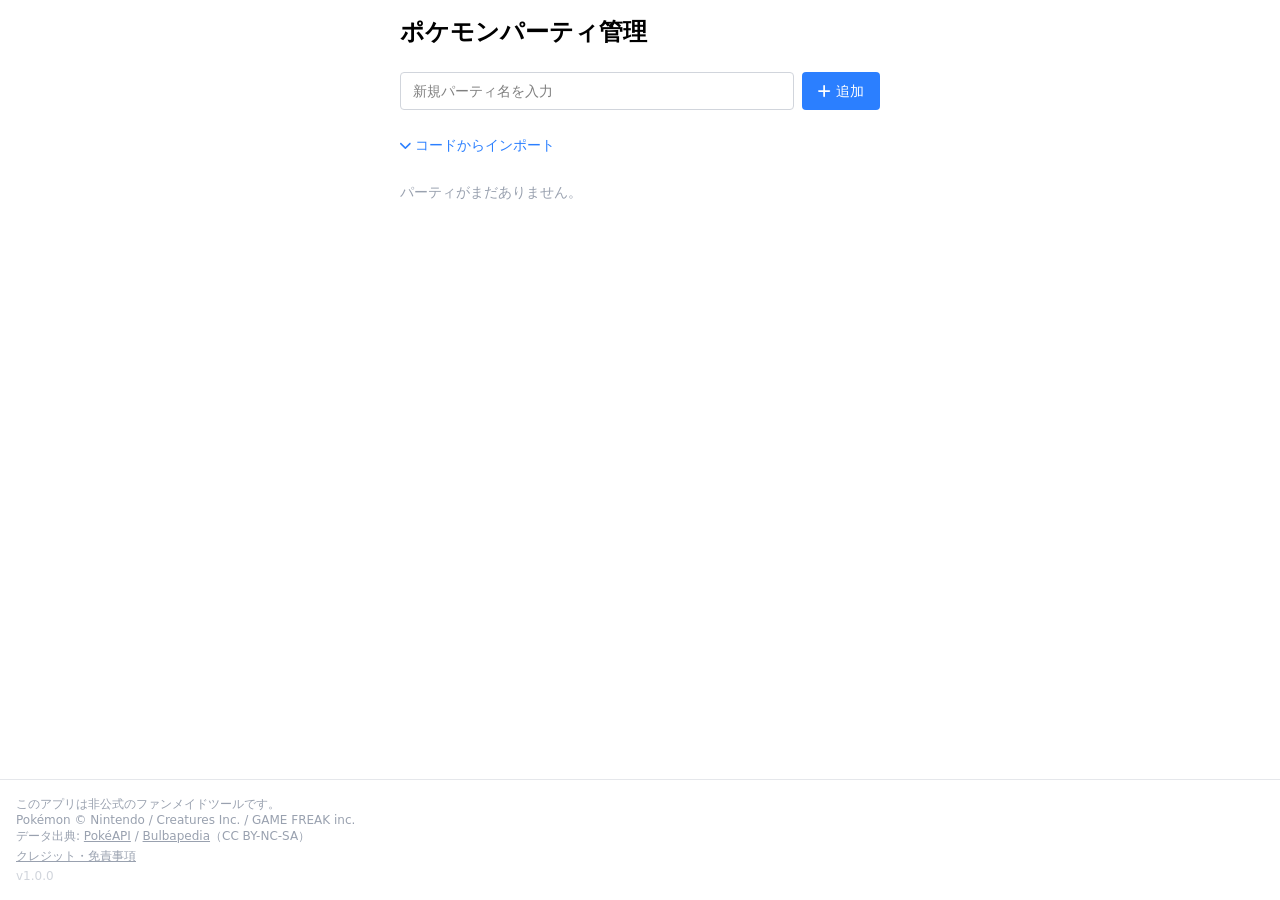
==== commit 0af3049a: "release: v1.0.0 - 共有URLをそのままインポート欄に貼り付け可能に - モーダル表示中の背後スクロール問題を修正 - 削除ボタンに確認ダイアログを追加 - フッターにバージョン表示を" ====
--- a/index.html
+++ b/index.html
@@ -8,31 +8,31 @@
     <meta name="apple-mobile-web-app-capable" content="yes" />
     <meta name="apple-mobile-web-app-status-bar-style" content="black-translucent" />
     <link rel="apple-touch-icon" href="./icons/icon-192.png" />
-    <link href="./_app/immutable/entry/start.B4Yqh7X5.js" rel="modulepreload">
-		<link href="./_app/immutable/chunks/DWzMWbuK.js" rel="modulepreload">
+    <link href="./_app/immutable/entry/start.1U-YAjCL.js" rel="modulepreload">
+		<link href="./_app/immutable/chunks/X8v1MhKB.js" rel="modulepreload">
 		<link href="./_app/immutable/chunks/BB6EgV5l.js" rel="modulepreload">
-		<link href="./_app/immutable/chunks/Bfgpt-vP.js" rel="modulepreload">
-		<link href="./_app/immutable/entry/app.DHEpkfDt.js" rel="modulepreload">
+		<link href="./_app/immutable/chunks/ByRiqBji.js" rel="modulepreload">
+		<link href="./_app/immutable/entry/app.CEVcGEYS.js" rel="modulepreload">
 		<link href="./_app/immutable/chunks/Dp1pzeXC.js" rel="modulepreload">
 		<link href="./_app/immutable/chunks/DumGn5VE.js" rel="modulepreload">
 		<link href="./_app/immutable/chunks/sUdWRYo1.js" rel="modulepreload">
 		<link href="./_app/immutable/chunks/CMowqtNq.js" rel="modulepreload">
 		<link href="./_app/immutable/chunks/_9dPQMpe.js" rel="modulepreload">
-		<link href="./_app/immutable/nodes/0.Dj7krSC-.js" rel="modulepreload">
+		<link href="./_app/immutable/nodes/0.BAmcSfIi.js" rel="modulepreload">
 		<link href="./_app/immutable/chunks/CLM0D1ht.js" rel="modulepreload">
-		<link href="./_app/immutable/nodes/2.N3tWP-Ko.js" rel="modulepreload">
-		<link href="./_app/immutable/chunks/BycEbQJO.js" rel="modulepreload">
-		<link href="./_app/immutable/chunks/Br_lvD5x.js" rel="modulepreload">
+		<link href="./_app/immutable/nodes/2.BKCuDQUe.js" rel="modulepreload">
+		<link href="./_app/immutable/chunks/CK7cIHjH.js" rel="modulepreload">
+		<link href="./_app/immutable/chunks/DsCzPLW9.js" rel="modulepreload">
 		
-		<link href="./_app/immutable/assets/0.BM6urjuC.css" rel="stylesheet">
+		<link href="./_app/immutable/assets/0.DLmd7zNh.css" rel="stylesheet">
 		<link href="./_app/immutable/assets/index.ZJaHuitq.css" rel="stylesheet">
   </head>
   <body data-sveltekit-preload-data="hover">
-    <div style="display: contents"><!--[--><!--[0--><!--[--><div class="min-h-screen flex flex-col"><main class="flex-1"><!--[--><div class="p-4 max-w-lg mx-auto"><h1 class="text-2xl font-bold mb-6">ポケモンパーティ管理</h1> <div class="flex gap-2 mb-6"><input type="text" value="" placeholder="新規パーティ名を入力" class="flex-1 border border-gray-300 rounded px-3 py-2 text-sm"/> <button class="bg-blue-500 text-white px-4 py-2 rounded text-sm hover:bg-blue-600 inline-flex items-center gap-1.5"><!--[0--><svg class="svelte-fa svelte-fa-base  svelte-q6zoq1" viewBox="0 0 448 512" aria-hidden="true" role="img" xmlns="http://www.w3.org/2000/svg"><!--[-1--><!--]--><g transform="translate(224 256)" transform-origin="112 0" class="svelte-q6zoq1"><g transform="translate(0,0) scale(1,1)" class="svelte-q6zoq1"><!--[0--><path d="M256 64c0-17.7-14.3-32-32-32s-32 14.3-32 32l0 160-160 0c-17.7 0-32 14.3-32 32s14.3 32 32 32l160 0 0 160c0 17.7 14.3 32 32 32s32-14.3 32-32l0-160 160 0c17.7 0 32-14.3 32-32s-14.3-32-32-32l-160 0 0-160z" fill="currentColor" transform="translate(-224 -256)" class="svelte-q6zoq1"></path><!--]--></g></g></svg><!--]--><!----> 追加</button></div> <div class="mb-6"><button class="text-sm text-blue-500 hover:underline inline-flex items-center gap-1"><!--[0--><svg class="svelte-fa svelte-fa-base  svelte-q6zoq1 svelte-fa-size-sm" viewBox="0 0 448 512" aria-hidden="true" role="img" xmlns="http://www.w3.org/2000/svg"><!--[-1--><!--]--><g transform="translate(224 256)" transform-origin="112 0" class="svelte-q6zoq1"><g transform="translate(0,0) scale(1,1)" class="svelte-q6zoq1"><!--[0--><path d="M201.4 406.6c12.5 12.5 32.8 12.5 45.3 0l192-192c12.5-12.5 12.5-32.8 0-45.3s-32.8-12.5-45.3 0L224 338.7 54.6 169.4c-12.5-12.5-32.8-12.5-45.3 0s-12.5 32.8 0 45.3l192 192z" fill="currentColor" transform="translate(-224 -256)" class="svelte-q6zoq1"></path><!--]--></g></g></svg><!--]--><!----> コードからインポート</button> <!--[-1--><!--]--></div> <!--[0--><p class="text-gray-400 text-sm">パーティがまだありません。</p><!--]--></div><!--]--><!----></main> <footer class="text-xs text-gray-400 p-4 border-t border-gray-200"><p>このアプリは非公式のファンメイドツールです。</p> <p>Pokémon © Nintendo / Creatures Inc. / GAME FREAK inc.</p> <p>データ出典: <a href="https://pokeapi.co" class="underline">PokéAPI</a> / <a href="https://bulbapedia.bulbagarden.net" class="underline">Bulbapedia</a>（CC BY-NC-SA）</p> <p class="mt-1"><a href="./about" class="underline">クレジット・免責事項</a></p></footer></div> <!--[-1--><!--]--><!----><!--]--><!--]--> <!--[-1--><!--]--><!--]-->
+    <div style="display: contents"><!--[--><!--[0--><!--[--><div class="min-h-screen flex flex-col"><main class="flex-1"><!--[--><div class="p-4 max-w-lg mx-auto"><h1 class="text-2xl font-bold mb-6">ポケモンパーティ管理</h1> <div class="flex gap-2 mb-6"><input type="text" value="" placeholder="新規パーティ名を入力" class="flex-1 border border-gray-300 rounded px-3 py-2 text-sm"/> <button class="bg-blue-500 text-white px-4 py-2 rounded text-sm hover:bg-blue-600 inline-flex items-center gap-1.5"><!--[0--><svg class="svelte-fa svelte-fa-base  svelte-q6zoq1" viewBox="0 0 448 512" aria-hidden="true" role="img" xmlns="http://www.w3.org/2000/svg"><!--[-1--><!--]--><g transform="translate(224 256)" transform-origin="112 0" class="svelte-q6zoq1"><g transform="translate(0,0) scale(1,1)" class="svelte-q6zoq1"><!--[0--><path d="M256 64c0-17.7-14.3-32-32-32s-32 14.3-32 32l0 160-160 0c-17.7 0-32 14.3-32 32s14.3 32 32 32l160 0 0 160c0 17.7 14.3 32 32 32s32-14.3 32-32l0-160 160 0c17.7 0 32-14.3 32-32s-14.3-32-32-32l-160 0 0-160z" fill="currentColor" transform="translate(-224 -256)" class="svelte-q6zoq1"></path><!--]--></g></g></svg><!--]--><!----> 追加</button></div> <div class="mb-6"><button class="text-sm text-blue-500 hover:underline inline-flex items-center gap-1"><!--[0--><svg class="svelte-fa svelte-fa-base  svelte-q6zoq1 svelte-fa-size-sm" viewBox="0 0 448 512" aria-hidden="true" role="img" xmlns="http://www.w3.org/2000/svg"><!--[-1--><!--]--><g transform="translate(224 256)" transform-origin="112 0" class="svelte-q6zoq1"><g transform="translate(0,0) scale(1,1)" class="svelte-q6zoq1"><!--[0--><path d="M201.4 406.6c12.5 12.5 32.8 12.5 45.3 0l192-192c12.5-12.5 12.5-32.8 0-45.3s-32.8-12.5-45.3 0L224 338.7 54.6 169.4c-12.5-12.5-32.8-12.5-45.3 0s-12.5 32.8 0 45.3l192 192z" fill="currentColor" transform="translate(-224 -256)" class="svelte-q6zoq1"></path><!--]--></g></g></svg><!--]--><!----> コードからインポート</button> <!--[-1--><!--]--></div> <!--[0--><p class="text-gray-400 text-sm">パーティがまだありません。</p><!--]--></div><!--]--><!----></main> <footer class="text-xs text-gray-400 p-4 border-t border-gray-200"><p>このアプリは非公式のファンメイドツールです。</p> <p>Pokémon © Nintendo / Creatures Inc. / GAME FREAK inc.</p> <p>データ出典: <a href="https://pokeapi.co" class="underline">PokéAPI</a> / <a href="https://bulbapedia.bulbagarden.net" class="underline">Bulbapedia</a>（CC BY-NC-SA）</p> <p class="mt-1"><a href="./about" class="underline">クレジット・免責事項</a></p> <p class="mt-1 text-gray-300">v1.0.0</p></footer></div> <!--[-1--><!--]--><!----><!--]--><!--]--> <!--[-1--><!--]--><!--]-->
 			
 			<script>
 				{
-					__sveltekit_fk1hge = {
+					__sveltekit_9o9ryv = {
 						base: new URL(".", location).pathname.slice(0, -1),
 						assets: "/pokemon-party"
 					};
@@ -40,8 +40,8 @@
 					const element = document.currentScript.parentElement;
 
 					Promise.all([
-						import("./_app/immutable/entry/start.B4Yqh7X5.js"),
-						import("./_app/immutable/entry/app.DHEpkfDt.js")
+						import("./_app/immutable/entry/start.1U-YAjCL.js"),
+						import("./_app/immutable/entry/app.CEVcGEYS.js")
 					]).then(([kit, app]) => {
 						kit.start(app, element, {
 							node_ids: [0, 2],
--- a/_app/immutable/assets/0.DLmd7zNh.css
+++ b/_app/immutable/assets/0.DLmd7zNh.css
@@ -0,0 +1 @@
+/*! tailwindcss v4.3.0 | MIT License | https://tailwindcss.com */@layer properties{@supports (((-webkit-hyphens:none)) and (not (margin-trim:inline))) or ((-moz-orient:inline) and (not (color:rgb(from red r g b)))){*,:before,:after,::backdrop{--tw-rotate-x:initial;--tw-rotate-y:initial;--tw-rotate-z:initial;--tw-skew-x:initial;--tw-skew-y:initial;--tw-space-y-reverse:0;--tw-divide-y-reverse:0;--tw-border-style:solid;--tw-font-weight:initial;--tw-shadow:0 0 #0000;--tw-shadow-color:initial;--tw-shadow-alpha:100%;--tw-inset-shadow:0 0 #0000;--tw-inset-shadow-color:initial;--tw-inset-shadow-alpha:100%;--tw-ring-color:initial;--tw-ring-shadow:0 0 #0000;--tw-inset-ring-color:initial;--tw-inset-ring-shadow:0 0 #0000;--tw-ring-inset:initial;--tw-ring-offset-width:0px;--tw-ring-offset-color:#fff;--tw-ring-offset-shadow:0 0 #0000;--tw-outline-style:solid;--tw-blur:initial;--tw-brightness:initial;--tw-contrast:initial;--tw-grayscale:initial;--tw-hue-rotate:initial;--tw-invert:initial;--tw-opacity:initial;--tw-saturate:initial;--tw-sepia:initial;--tw-drop-shadow:initial;--tw-drop-shadow-color:initial;--tw-drop-shadow-alpha:100%;--tw-drop-shadow-size:initial}}}@layer theme{:root,:host{--font-sans:ui-sans-serif, system-ui, sans-serif, "Apple Color Emoji", "Segoe UI Emoji", "Segoe UI Symbol", "Noto Color Emoji";--font-mono:ui-monospace, SFMono-Regular, Menlo, Monaco, Consolas, "Liberation Mono", "Courier New", monospace;--color-red-50:oklch(97.1% .013 17.38);--color-red-200:oklch(88.5% .062 18.334);--color-red-400:oklch(70.4% .191 22.216);--color-red-500:oklch(63.7% .237 25.331);--color-red-600:oklch(57.7% .245 27.325);--color-red-700:oklch(50.5% .213 27.518);--color-orange-50:oklch(98% .016 73.684);--color-orange-200:oklch(90.1% .076 70.697);--color-orange-500:oklch(70.5% .213 47.604);--color-green-500:oklch(72.3% .219 149.579);--color-green-600:oklch(62.7% .194 149.214);--color-green-700:oklch(52.7% .154 150.069);--color-blue-50:oklch(97% .014 254.604);--color-blue-300:oklch(80.9% .105 251.813);--color-blue-400:oklch(70.7% .165 254.624);--color-blue-500:oklch(62.3% .214 259.815);--color-blue-600:oklch(54.6% .245 262.881);--color-slate-300:oklch(86.9% .022 252.894);--color-slate-700:oklch(37.2% .044 257.287);--color-gray-50:oklch(98.5% .002 247.839);--color-gray-100:oklch(96.7% .003 264.542);--color-gray-200:oklch(92.8% .006 264.531);--color-gray-300:oklch(87.2% .01 258.338);--color-gray-400:oklch(70.7% .022 261.325);--color-gray-500:oklch(55.1% .027 264.364);--color-gray-600:oklch(44.6% .03 256.802);--color-gray-700:oklch(37.3% .034 259.733);--color-black:#000;--color-white:#fff;--spacing:.25rem;--container-sm:24rem;--container-lg:32rem;--text-xs:.75rem;--text-xs--line-height:calc(1 / .75);--text-sm:.875rem;--text-sm--line-height:calc(1.25 / .875);--text-base:1rem;--text-base--line-height: 1.5 ;--text-xl:1.25rem;--text-xl--line-height:calc(1.75 / 1.25);--text-2xl:1.5rem;--text-2xl--line-height:calc(2 / 1.5);--font-weight-normal:400;--font-weight-medium:500;--font-weight-semibold:600;--font-weight-bold:700;--radius-lg:.5rem;--default-transition-duration:.15s;--default-transition-timing-function:cubic-bezier(.4, 0, .2, 1);--default-font-family:var(--font-sans);--default-mono-font-family:var(--font-mono)}}@layer base{*,:after,:before,::backdrop{box-sizing:border-box;border:0 solid;margin:0;padding:0}::file-selector-button{box-sizing:border-box;border:0 solid;margin:0;padding:0}html,:host{-webkit-text-size-adjust:100%;-moz-tab-size:4;tab-size:4;line-height:1.5;font-family:var(--default-font-family,ui-sans-serif, system-ui, sans-serif, "Apple Color Emoji", "Segoe UI Emoji", "Segoe UI Symbol", "Noto Color Emoji");font-feature-settings:var(--default-font-feature-settings,normal);font-variation-settings:var(--default-font-variation-settings,normal);-webkit-tap-highlight-color:transparent}hr{height:0;color:inherit;border-top-width:1px}abbr:where([title]){-webkit-text-decoration:underline dotted;text-decoration:underline dotted}h1,h2,h3,h4,h5,h6{font-size:inherit;font-weight:inherit}a{color:inherit;-webkit-text-decoration:inherit;text-decoration:inherit}b,strong{font-weight:bolder}code,kbd,samp,pre{font-family:var(--default-mono-font-family,ui-monospace, SFMono-Regular, Menlo, Monaco, Consolas, "Liberation Mono", "Courier New", monospace);font-feature-settings:var(--default-mono-font-feature-settings,normal);font-variation-settings:var(--default-mono-font-variation-settings,normal);font-size:1em}small{font-size:80%}sub,sup{vertical-align:baseline;font-size:75%;line-height:0;position:relative}sub{bottom:-.25em}sup{top:-.5em}table{text-indent:0;border-color:inherit;border-collapse:collapse}:-moz-focusring{outline:auto}progress{vertical-align:baseline}summary{display:list-item}ol,ul,menu{list-style:none}img,svg,video,canvas,audio,iframe,embed,object{vertical-align:middle;display:block}img,video{max-width:100%;height:auto}button,input,select,optgroup,textarea{font:inherit;font-feature-settings:inherit;font-variation-settings:inherit;letter-spacing:inherit;color:inherit;opacity:1;background-color:#0000;border-radius:0}::file-selector-button{font:inherit;font-feature-settings:inherit;font-variation-settings:inherit;letter-spacing:inherit;color:inherit;opacity:1;background-color:#0000;border-radius:0}:where(select:is([multiple],[size])) optgroup{font-weight:bolder}:where(select:is([multiple],[size])) optgroup option{padding-inline-start:20px}::file-selector-button{margin-inline-end:4px}::placeholder{opacity:1}@supports (not ((-webkit-appearance:-apple-pay-button))) or (contain-intrinsic-size:1px){::placeholder{color:currentColor}@supports (color:color-mix(in lab,red,red)){::placeholder{color:color-mix(in oklab,currentcolor 50%,transparent)}}}textarea{resize:vertical}::-webkit-search-decoration{-webkit-appearance:none}::-webkit-date-and-time-value{min-height:1lh;text-align:inherit}::-webkit-datetime-edit{display:inline-flex}::-webkit-datetime-edit-fields-wrapper{padding:0}::-webkit-datetime-edit{padding-block:0}::-webkit-datetime-edit-year-field{padding-block:0}::-webkit-datetime-edit-month-field{padding-block:0}::-webkit-datetime-edit-day-field{padding-block:0}::-webkit-datetime-edit-hour-field{padding-block:0}::-webkit-datetime-edit-minute-field{padding-block:0}::-webkit-datetime-edit-second-field{padding-block:0}::-webkit-datetime-edit-millisecond-field{padding-block:0}::-webkit-datetime-edit-meridiem-field{padding-block:0}::-webkit-calendar-picker-indicator{line-height:1}:-moz-ui-invalid{box-shadow:none}button,input:where([type=button],[type=reset],[type=submit]){-webkit-appearance:button;-moz-appearance:button;appearance:button}::file-selector-button{-webkit-appearance:button;-moz-appearance:button;appearance:button}::-webkit-inner-spin-button{height:auto}::-webkit-outer-spin-button{height:auto}[hidden]:where(:not([hidden=until-found])){display:none!important}}@layer components;@layer utilities{.collapse{visibility:collapse}.invisible{visibility:hidden}.visible{visibility:visible}.absolute{position:absolute}.fixed{position:fixed}.relative{position:relative}.static{position:static}.sticky{position:sticky}.inset-0{inset:calc(var(--spacing) * 0)}.inset-x-4{inset-inline:calc(var(--spacing) * 4)}.bottom-4{bottom:calc(var(--spacing) * 4)}.z-40{z-index:40}.z-50{z-index:50}.mx-auto{margin-inline:auto}.mt-1{margin-top:calc(var(--spacing) * 1)}.mt-2{margin-top:calc(var(--spacing) * 2)}.mt-3{margin-top:calc(var(--spacing) * 3)}.mt-4{margin-top:calc(var(--spacing) * 4)}.mt-6{margin-top:calc(var(--spacing) * 6)}.mr-2{margin-right:calc(var(--spacing) * 2)}.mb-0\.5{margin-bottom:calc(var(--spacing) * .5)}.mb-1{margin-bottom:calc(var(--spacing) * 1)}.mb-2{margin-bottom:calc(var(--spacing) * 2)}.mb-3{margin-bottom:calc(var(--spacing) * 3)}.mb-6{margin-bottom:calc(var(--spacing) * 6)}.ml-1{margin-left:calc(var(--spacing) * 1)}.ml-2{margin-left:calc(var(--spacing) * 2)}.ml-4{margin-left:calc(var(--spacing) * 4)}.block{display:block}.contents{display:contents}.flex{display:flex}.hidden{display:none}.inline-block{display:inline-block}.inline-flex{display:inline-flex}.table{display:table}.h-7{height:calc(var(--spacing) * 7)}.max-h-\[70vh\]{max-height:70vh}.max-h-\[75vh\]{max-height:75vh}.min-h-screen{min-height:100vh}.w-8{width:calc(var(--spacing) * 8)}.w-10{width:calc(var(--spacing) * 10)}.w-12{width:calc(var(--spacing) * 12)}.w-14{width:calc(var(--spacing) * 14)}.w-full{width:100%}.max-w-lg{max-width:var(--container-lg)}.max-w-sm{max-width:var(--container-sm)}.min-w-0{min-width:calc(var(--spacing) * 0)}.flex-1{flex:1}.shrink{flex-shrink:1}.shrink-0{flex-shrink:0}.grow{flex-grow:1}.transform{transform:var(--tw-rotate-x,) var(--tw-rotate-y,) var(--tw-rotate-z,) var(--tw-skew-x,) var(--tw-skew-y,)}.cursor-pointer{cursor:pointer}.flex-col{flex-direction:column}.flex-wrap{flex-wrap:wrap}.items-center{align-items:center}.items-start{align-items:flex-start}.justify-between{justify-content:space-between}.justify-center{justify-content:center}.gap-0\.5{gap:calc(var(--spacing) * .5)}.gap-1{gap:calc(var(--spacing) * 1)}.gap-1\.5{gap:calc(var(--spacing) * 1.5)}.gap-2{gap:calc(var(--spacing) * 2)}:where(.space-y-0\.5>:not(:last-child)){--tw-space-y-reverse:0;margin-block-start:calc(calc(var(--spacing) * .5) * var(--tw-space-y-reverse));margin-block-end:calc(calc(var(--spacing) * .5) * calc(1 - var(--tw-space-y-reverse)))}:where(.space-y-1>:not(:last-child)){--tw-space-y-reverse:0;margin-block-start:calc(calc(var(--spacing) * 1) * var(--tw-space-y-reverse));margin-block-end:calc(calc(var(--spacing) * 1) * calc(1 - var(--tw-space-y-reverse)))}:where(.space-y-2>:not(:last-child)){--tw-space-y-reverse:0;margin-block-start:calc(calc(var(--spacing) * 2) * var(--tw-space-y-reverse));margin-block-end:calc(calc(var(--spacing) * 2) * calc(1 - var(--tw-space-y-reverse)))}:where(.divide-y>:not(:last-child)){--tw-divide-y-reverse:0;border-bottom-style:var(--tw-border-style);border-top-style:var(--tw-border-style);border-top-width:calc(1px * var(--tw-divide-y-reverse));border-bottom-width:calc(1px * calc(1 - var(--tw-divide-y-reverse)))}:where(.divide-gray-100>:not(:last-child)){border-color:var(--color-gray-100)}.overflow-y-auto{overflow-y:auto}.rounded{border-radius:.25rem}.rounded-lg{border-radius:var(--radius-lg)}.border{border-style:var(--tw-border-style);border-width:1px}.border-t{border-top-style:var(--tw-border-style);border-top-width:1px}.border-b{border-bottom-style:var(--tw-border-style);border-bottom-width:1px}.border-blue-300{border-color:var(--color-blue-300)}.border-blue-400{border-color:var(--color-blue-400)}.border-gray-100{border-color:var(--color-gray-100)}.border-gray-200{border-color:var(--color-gray-200)}.border-gray-300{border-color:var(--color-gray-300)}.border-orange-200{border-color:var(--color-orange-200)}.border-red-200{border-color:var(--color-red-200)}.bg-black\/40{background-color:#0006}@supports (color:color-mix(in lab,red,red)){.bg-black\/40{background-color:color-mix(in oklab,var(--color-black) 40%,transparent)}}.bg-blue-500{background-color:var(--color-blue-500)}.bg-green-500{background-color:var(--color-green-500)}.bg-orange-50{background-color:var(--color-orange-50)}.bg-red-50{background-color:var(--color-red-50)}.bg-slate-700{background-color:var(--color-slate-700)}.bg-transparent{background-color:#0000}.bg-white{background-color:var(--color-white)}.p-0\.5{padding:calc(var(--spacing) * .5)}.p-1{padding:calc(var(--spacing) * 1)}.p-4{padding:calc(var(--spacing) * 4)}.px-1{padding-inline:calc(var(--spacing) * 1)}.px-1\.5{padding-inline:calc(var(--spacing) * 1.5)}.px-2{padding-inline:calc(var(--spacing) * 2)}.px-3{padding-inline:calc(var(--spacing) * 3)}.px-4{padding-inline:calc(var(--spacing) * 4)}.py-0\.5{padding-block:calc(var(--spacing) * .5)}.py-1{padding-block:calc(var(--spacing) * 1)}.py-1\.5{padding-block:calc(var(--spacing) * 1.5)}.py-2{padding-block:calc(var(--spacing) * 2)}.py-2\.5{padding-block:calc(var(--spacing) * 2.5)}.py-3{padding-block:calc(var(--spacing) * 3)}.py-6{padding-block:calc(var(--spacing) * 6)}.pt-0\.5{padding-top:calc(var(--spacing) * .5)}.pt-2{padding-top:calc(var(--spacing) * 2)}.pt-3{padding-top:calc(var(--spacing) * 3)}.pt-16{padding-top:calc(var(--spacing) * 16)}.pt-20{padding-top:calc(var(--spacing) * 20)}.pb-1{padding-bottom:calc(var(--spacing) * 1)}.pl-1{padding-left:calc(var(--spacing) * 1)}.text-center{text-align:center}.text-left{text-align:left}.font-mono{font-family:var(--font-mono)}.text-2xl{font-size:var(--text-2xl);line-height:var(--tw-leading,var(--text-2xl--line-height))}.text-base{font-size:var(--text-base);line-height:var(--tw-leading,var(--text-base--line-height))}.text-sm{font-size:var(--text-sm);line-height:var(--tw-leading,var(--text-sm--line-height))}.text-xl{font-size:var(--text-xl);line-height:var(--tw-leading,var(--text-xl--line-height))}.text-xs{font-size:var(--text-xs);line-height:var(--tw-leading,var(--text-xs--line-height))}.font-bold{--tw-font-weight:var(--font-weight-bold);font-weight:var(--font-weight-bold)}.font-medium{--tw-font-weight:var(--font-weight-medium);font-weight:var(--font-weight-medium)}.font-normal{--tw-font-weight:var(--font-weight-normal);font-weight:var(--font-weight-normal)}.font-semibold{--tw-font-weight:var(--font-weight-semibold);font-weight:var(--font-weight-semibold)}.text-blue-400{color:var(--color-blue-400)}.text-blue-500{color:var(--color-blue-500)}.text-blue-600{color:var(--color-blue-600)}.text-gray-300{color:var(--color-gray-300)}.text-gray-400{color:var(--color-gray-400)}.text-gray-500{color:var(--color-gray-500)}.text-gray-600{color:var(--color-gray-600)}.text-gray-700{color:var(--color-gray-700)}.text-green-600{color:var(--color-green-600)}.text-green-700{color:var(--color-green-700)}.text-orange-500{color:var(--color-orange-500)}.text-red-400{color:var(--color-red-400)}.text-red-500{color:var(--color-red-500)}.text-red-600{color:var(--color-red-600)}.text-red-700{color:var(--color-red-700)}.text-slate-300{color:var(--color-slate-300)}.text-slate-700{color:var(--color-slate-700)}.text-white{color:var(--color-white)}.lowercase{text-transform:lowercase}.underline{text-decoration-line:underline}.opacity-30{opacity:.3}.shadow{--tw-shadow:0 1px 3px 0 var(--tw-shadow-color,#0000001a), 0 1px 2px -1px var(--tw-shadow-color,#0000001a);box-shadow:var(--tw-inset-shadow),var(--tw-inset-ring-shadow),var(--tw-ring-offset-shadow),var(--tw-ring-shadow),var(--tw-shadow)}.shadow-lg{--tw-shadow:0 10px 15px -3px var(--tw-shadow-color,#0000001a), 0 4px 6px -4px var(--tw-shadow-color,#0000001a);box-shadow:var(--tw-inset-shadow),var(--tw-inset-ring-shadow),var(--tw-ring-offset-shadow),var(--tw-ring-shadow),var(--tw-shadow)}.shadow-xl{--tw-shadow:0 20px 25px -5px var(--tw-shadow-color,#0000001a), 0 8px 10px -6px var(--tw-shadow-color,#0000001a);box-shadow:var(--tw-inset-shadow),var(--tw-inset-ring-shadow),var(--tw-ring-offset-shadow),var(--tw-ring-shadow),var(--tw-shadow)}.ring{--tw-ring-shadow:var(--tw-ring-inset,) 0 0 0 calc(1px + var(--tw-ring-offset-width)) var(--tw-ring-color,currentcolor);box-shadow:var(--tw-inset-shadow),var(--tw-inset-ring-shadow),var(--tw-ring-offset-shadow),var(--tw-ring-shadow),var(--tw-shadow)}.outline{outline-style:var(--tw-outline-style);outline-width:1px}.filter{filter:var(--tw-blur,) var(--tw-brightness,) var(--tw-contrast,) var(--tw-grayscale,) var(--tw-hue-rotate,) var(--tw-invert,) var(--tw-saturate,) var(--tw-sepia,) var(--tw-drop-shadow,)}.transition{transition-property:color,background-color,border-color,outline-color,text-decoration-color,fill,stroke,--tw-gradient-from,--tw-gradient-via,--tw-gradient-to,opacity,box-shadow,transform,translate,scale,rotate,filter,-webkit-backdrop-filter,backdrop-filter,display,content-visibility,overlay,pointer-events;transition-timing-function:var(--tw-ease,var(--default-transition-timing-function));transition-duration:var(--tw-duration,var(--default-transition-duration))}.transition-colors{transition-property:color,background-color,border-color,outline-color,text-decoration-color,fill,stroke,--tw-gradient-from,--tw-gradient-via,--tw-gradient-to;transition-timing-function:var(--tw-ease,var(--default-transition-timing-function));transition-duration:var(--tw-duration,var(--default-transition-duration))}.transition-opacity{transition-property:opacity;transition-timing-function:var(--tw-ease,var(--default-transition-timing-function));transition-duration:var(--tw-duration,var(--default-transition-duration))}.outline-none{--tw-outline-style:none;outline-style:none}@media(hover:hover){.hover\:bg-blue-50:hover{background-color:var(--color-blue-50)}.hover\:bg-blue-600:hover{background-color:var(--color-blue-600)}.hover\:bg-gray-50:hover{background-color:var(--color-gray-50)}.hover\:bg-gray-100:hover{background-color:var(--color-gray-100)}.hover\:bg-green-600:hover{background-color:var(--color-green-600)}.hover\:text-blue-600:hover{color:var(--color-blue-600)}.hover\:text-gray-600:hover{color:var(--color-gray-600)}.hover\:text-red-600:hover{color:var(--color-red-600)}.hover\:text-white:hover{color:var(--color-white)}.hover\:underline:hover{text-decoration-line:underline}.hover\:opacity-70:hover{opacity:.7}}.disabled\:cursor-default:disabled{cursor:default}.disabled\:opacity-20:disabled{opacity:.2}.disabled\:opacity-40:disabled{opacity:.4}}@property --tw-rotate-x{syntax:"*";inherits:false}@property --tw-rotate-y{syntax:"*";inherits:false}@property --tw-rotate-z{syntax:"*";inherits:false}@property --tw-skew-x{syntax:"*";inherits:false}@property --tw-skew-y{syntax:"*";inherits:false}@property --tw-space-y-reverse{syntax:"*";inherits:false;initial-value:0}@property --tw-divide-y-reverse{syntax:"*";inherits:false;initial-value:0}@property --tw-border-style{syntax:"*";inherits:false;initial-value:solid}@property --tw-font-weight{syntax:"*";inherits:false}@property --tw-shadow{syntax:"*";inherits:false;initial-value:0 0 #0000}@property --tw-shadow-color{syntax:"*";inherits:false}@property --tw-shadow-alpha{syntax:"<percentage>";inherits:false;initial-value:100%}@property --tw-inset-shadow{syntax:"*";inherits:false;initial-value:0 0 #0000}@property --tw-inset-shadow-color{syntax:"*";inherits:false}@property --tw-inset-shadow-alpha{syntax:"<percentage>";inherits:false;initial-value:100%}@property --tw-ring-color{syntax:"*";inherits:false}@property --tw-ring-shadow{syntax:"*";inherits:false;initial-value:0 0 #0000}@property --tw-inset-ring-color{syntax:"*";inherits:false}@property --tw-inset-ring-shadow{syntax:"*";inherits:false;initial-value:0 0 #0000}@property --tw-ring-inset{syntax:"*";inherits:false}@property --tw-ring-offset-width{syntax:"<length>";inherits:false;initial-value:0}@property --tw-ring-offset-color{syntax:"*";inherits:false;initial-value:#fff}@property --tw-ring-offset-shadow{syntax:"*";inherits:false;initial-value:0 0 #0000}@property --tw-outline-style{syntax:"*";inherits:false;initial-value:solid}@property --tw-blur{syntax:"*";inherits:false}@property --tw-brightness{syntax:"*";inherits:false}@property --tw-contrast{syntax:"*";inherits:false}@property --tw-grayscale{syntax:"*";inherits:false}@property --tw-hue-rotate{syntax:"*";inherits:false}@property --tw-invert{syntax:"*";inherits:false}@property --tw-opacity{syntax:"*";inherits:false}@property --tw-saturate{syntax:"*";inherits:false}@property --tw-sepia{syntax:"*";inherits:false}@property --tw-drop-shadow{syntax:"*";inherits:false}@property --tw-drop-shadow-color{syntax:"*";inherits:false}@property --tw-drop-shadow-alpha{syntax:"<percentage>";inherits:false;initial-value:100%}@property --tw-drop-shadow-size{syntax:"*";inherits:false}
